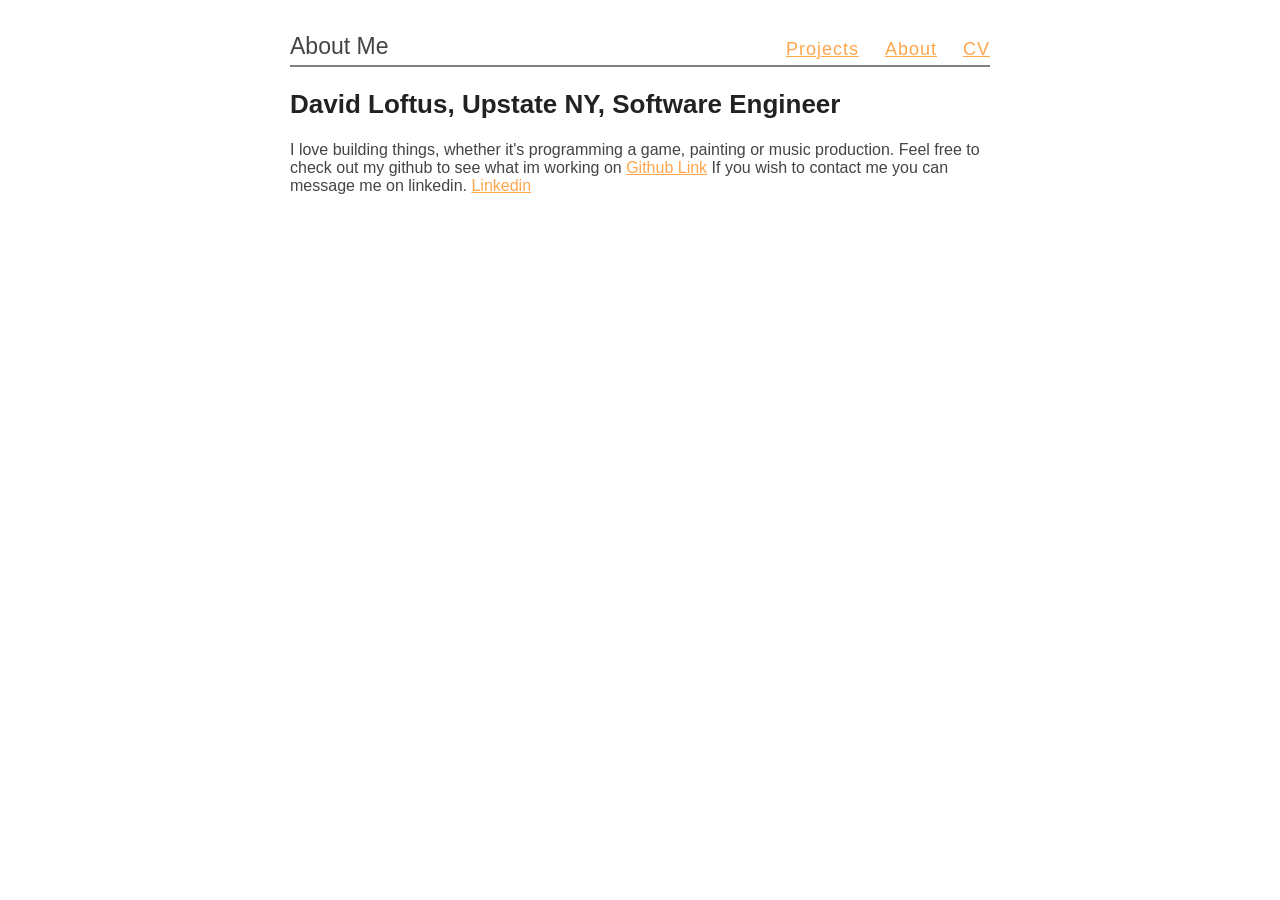
==== personal webpage/index.html @ a1490853 "first" ====
<!DOCTYPE html>
<html lang="en">
    <head>
        <link rel="stylesheet" type="text/css" href="style.css">
        <meta charset="utf-8">
        <meta name="viewport" content="width=device-width">

        <title>About Me</title>
        <meta name ="description" content="My personal webpage">

    </head>
    <body>
        <header>
            About Me
        </header>
            
        <nav>
            <a href="/writing/">Projects</a>
            <a href="/">About</a>
            <a href="/writing/cv">CV</a>
        </nav>
        <article>
            <h1>David Loftus, Upstate NY, Software Engineer</h1>
            <p>I love building things, whether it's programming a game, painting or music production. 
            Feel free to check out my github to see what im working on <a href="https://github.com/Cordeo0">Github Link</a>
            If you wish to contact me you can message me on linkedin. <a href="https://linkedin.com/in/david-loftus-1219a8275">Linkedin</a>    
            </p>

        </article>
    </body>
</html>
---- personal webpage/style.css ----
body {
  margin: 0 auto;
  max-width: 700px;
  min-width: 0;
  padding: 0 10px 25px;
  font-family: "Helvetica", "Arial", sans-serif;

  color: #444;

  display: grid;
  row-gap: 5px;
  grid-template-columns: auto auto;
  grid-template-rows: 60px auto;
  grid-template-areas:
    "header nav"
    "ct ct"
}

header {
  margin: 0px;
  font-size: 23px;
  
  grid-area: header;
  justify-self: left;
  align-self: end;
}
nav {
  font-size: 18px;
  letter-spacing: 1px;

  grid-area: nav;
  justify-self: right;
  align-self: end;
}
nav a {
  margin-left: 20px;

  text-align: right;
}
article {
  font-size: 16px;
  
  grid-area: ct;
  border-top: 2px solid gray;
}
a {
  color: #ffa64d;
}
h1, h2, strong {
  color: #222;
}
h1 {
  font-size: 26px;
}
h2 {
  
  font-size: 23px;
}


@media screen and (max-width: 430px) {
  body {
    grid-template-columns: auto;
    grid-template-rows: minmax(40px, auto) minmax(30px, auto) auto auto;
    grid-template-areas:
    "header"
    "nav"
    "ct"
  }
  header, nav {
    text-align: center;
    justify-self: center;
  }
  nav a {
    margin: 0 10px;
  }
}
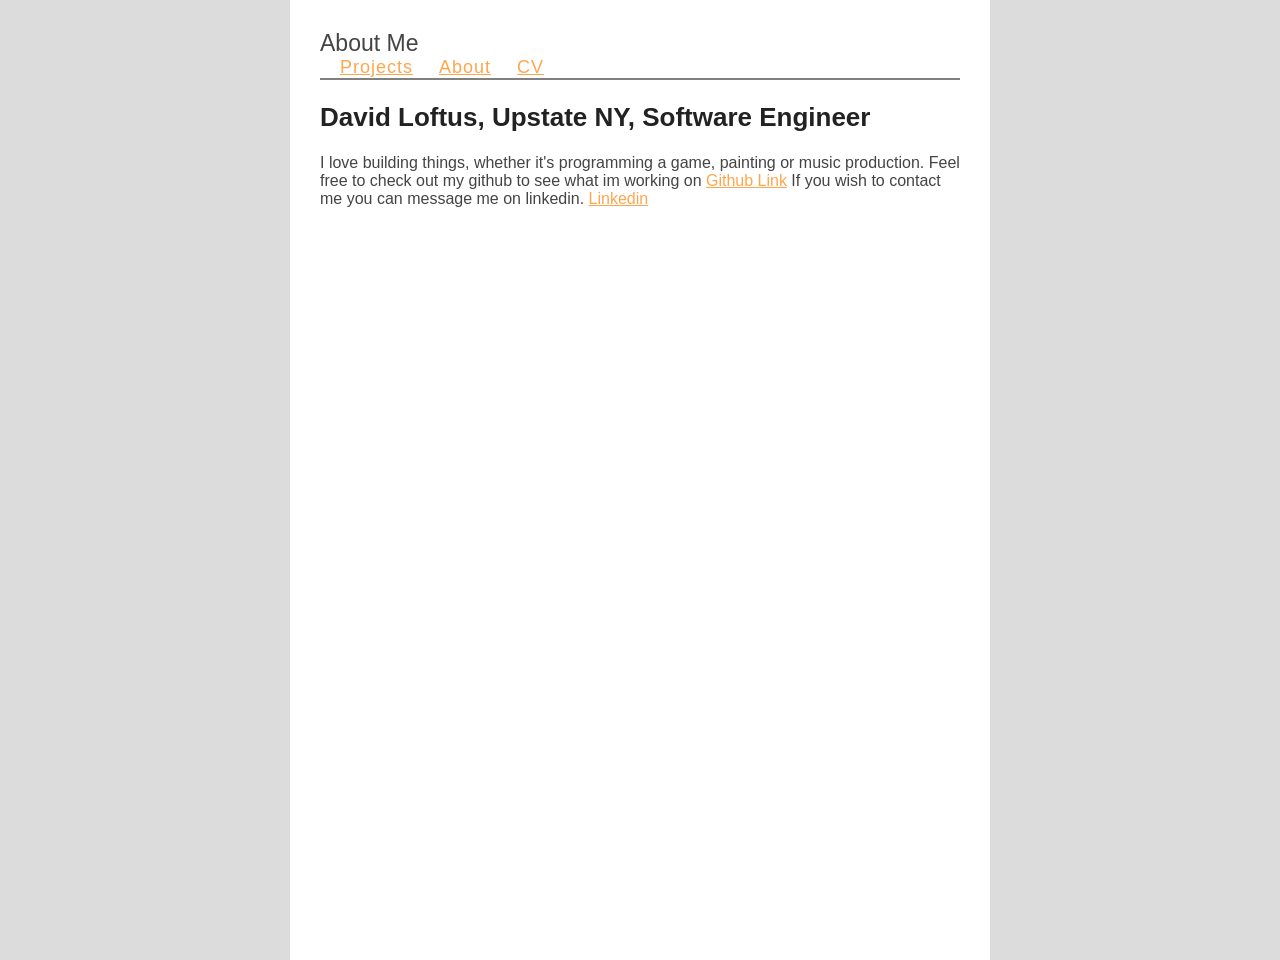
==== commit 49893059: "nav changes" ====
--- a/personal webpage/index.html
+++ b/personal webpage/index.html
@@ -10,6 +10,8 @@
 
     </head>
     <body>
+        <div class = "container">
+
         <header>
             About Me
         </header>
@@ -27,5 +29,6 @@
             </p>
 
         </article>
+        </div>
     </body>
 </html>
--- a/personal webpage/style.css
+++ b/personal webpage/style.css
@@ -6,7 +6,8 @@
   font-family: "Helvetica", "Arial", sans-serif;
 
   color: #444;
-
+  background-color: #dcdcdc;
+  
   display: grid;
   row-gap: 5px;
   grid-template-columns: auto auto;
@@ -14,6 +15,13 @@
   grid-template-areas:
     "header nav"
     "ct ct"
+}
+.container {
+  max-width: 900px;
+  margin: 0 auto;
+  background-color: white;
+  min-height: 100vh;
+  padding: 30px;
 }
 
 header {
